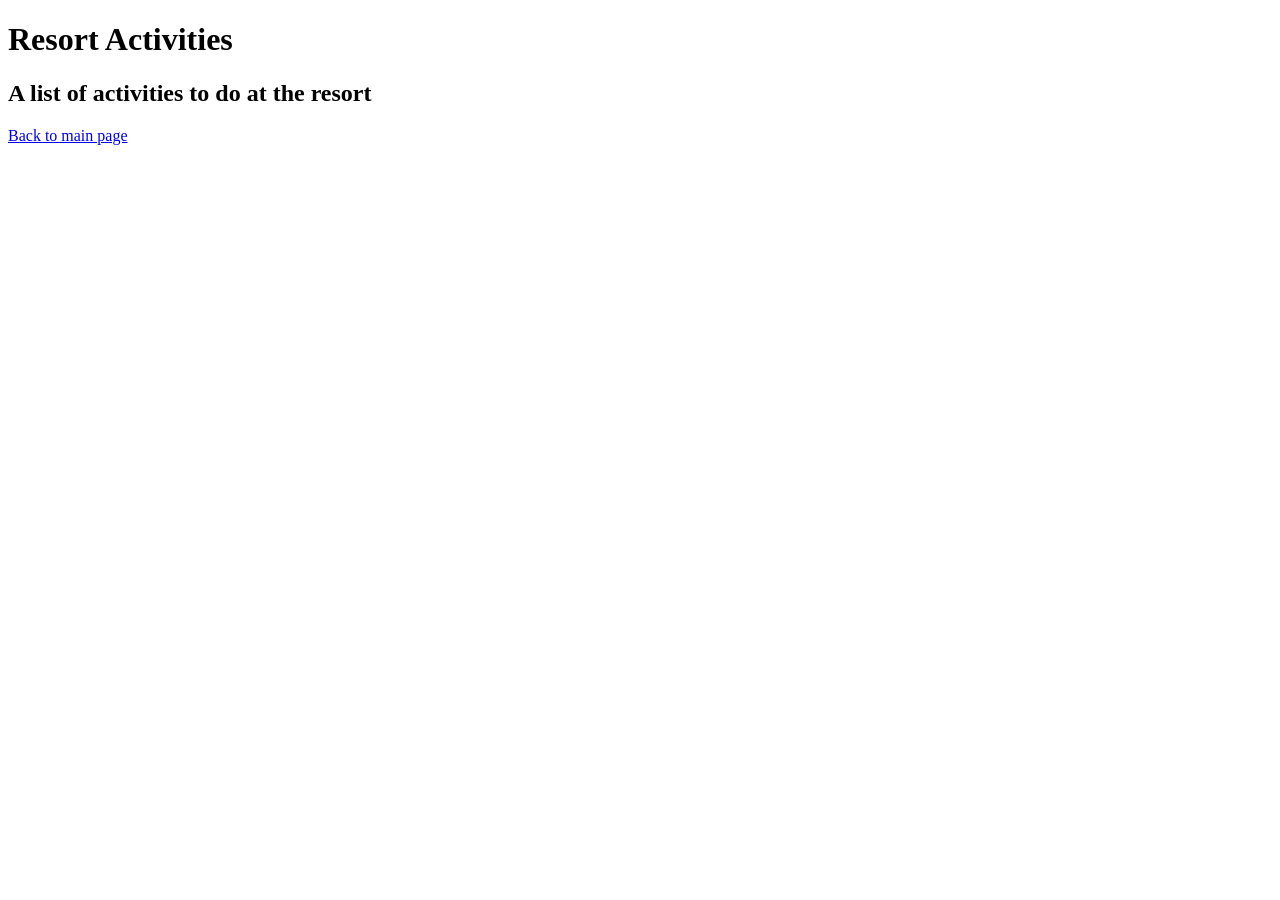
==== activities.html @ 26ede874 "Add list to accommodations and add links back to main webpage" ====
<!DOCTYPE html>
<html lang="en-US">
<head>
  <link href="css/styles.css" rel="stylesheet" type="text/css">
  <title>Resort Activities</title>
</head>
<body>
  <h1>Resort Activities</h1>
  <h2>A list of activities to do at the resort</h2>
  <ul>
    
  </ul>
  <p><a href="resort-website.html">Back to main page</a></p>
</body>
</html>
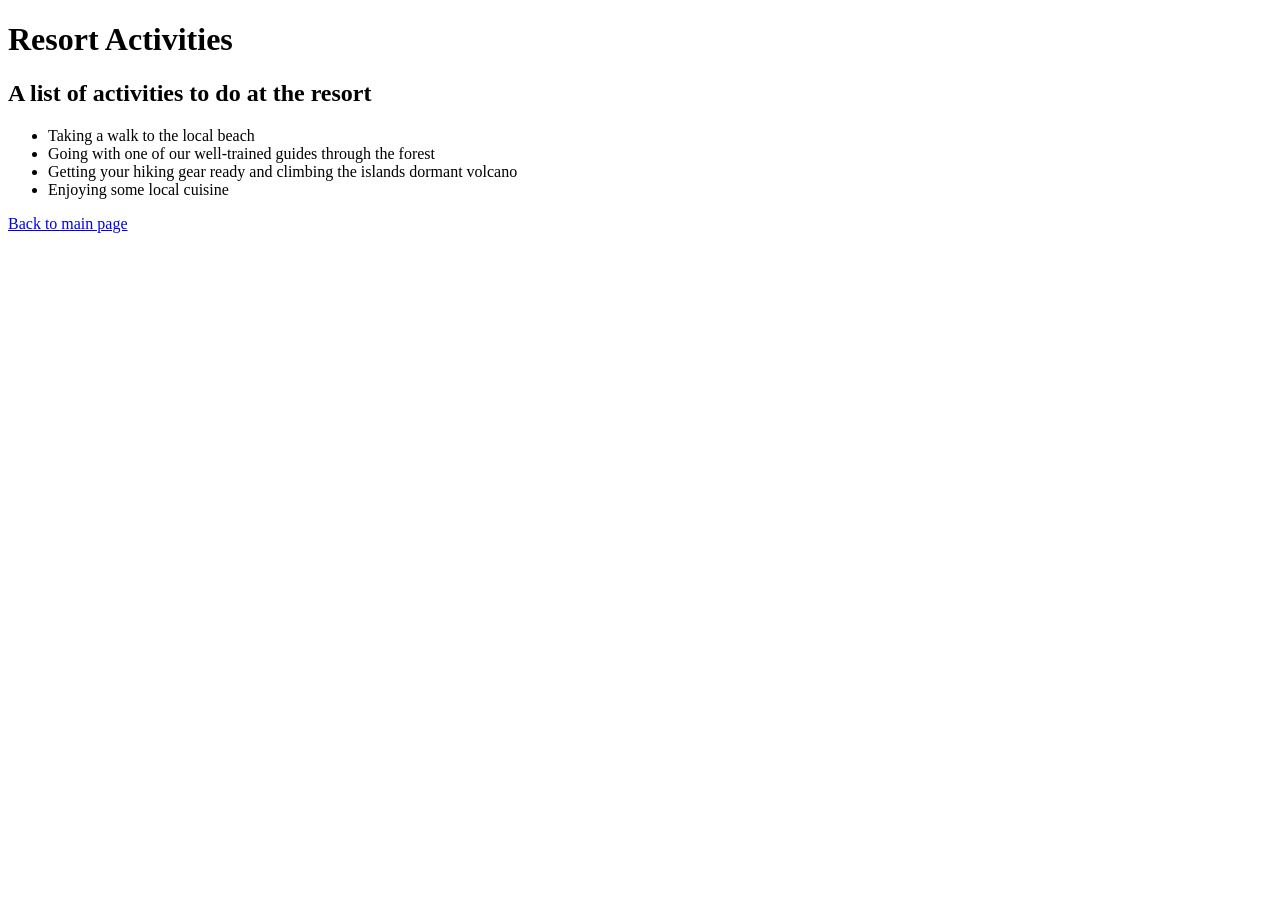
==== commit 50bb7def: "Add list to activities and revise the accommodations list" ====
--- a/activities.html
+++ b/activities.html
@@ -8,7 +8,10 @@
   <h1>Resort Activities</h1>
   <h2>A list of activities to do at the resort</h2>
   <ul>
-    
+    <li>Taking a walk to the local beach</li>
+    <li>Going with one of our well-trained guides through the forest</li>
+    <li>Getting your hiking gear ready and climbing the islands dormant volcano</li>
+    <li>Enjoying some local cuisine</li>
   </ul>
   <p><a href="resort-website.html">Back to main page</a></p>
 </body>
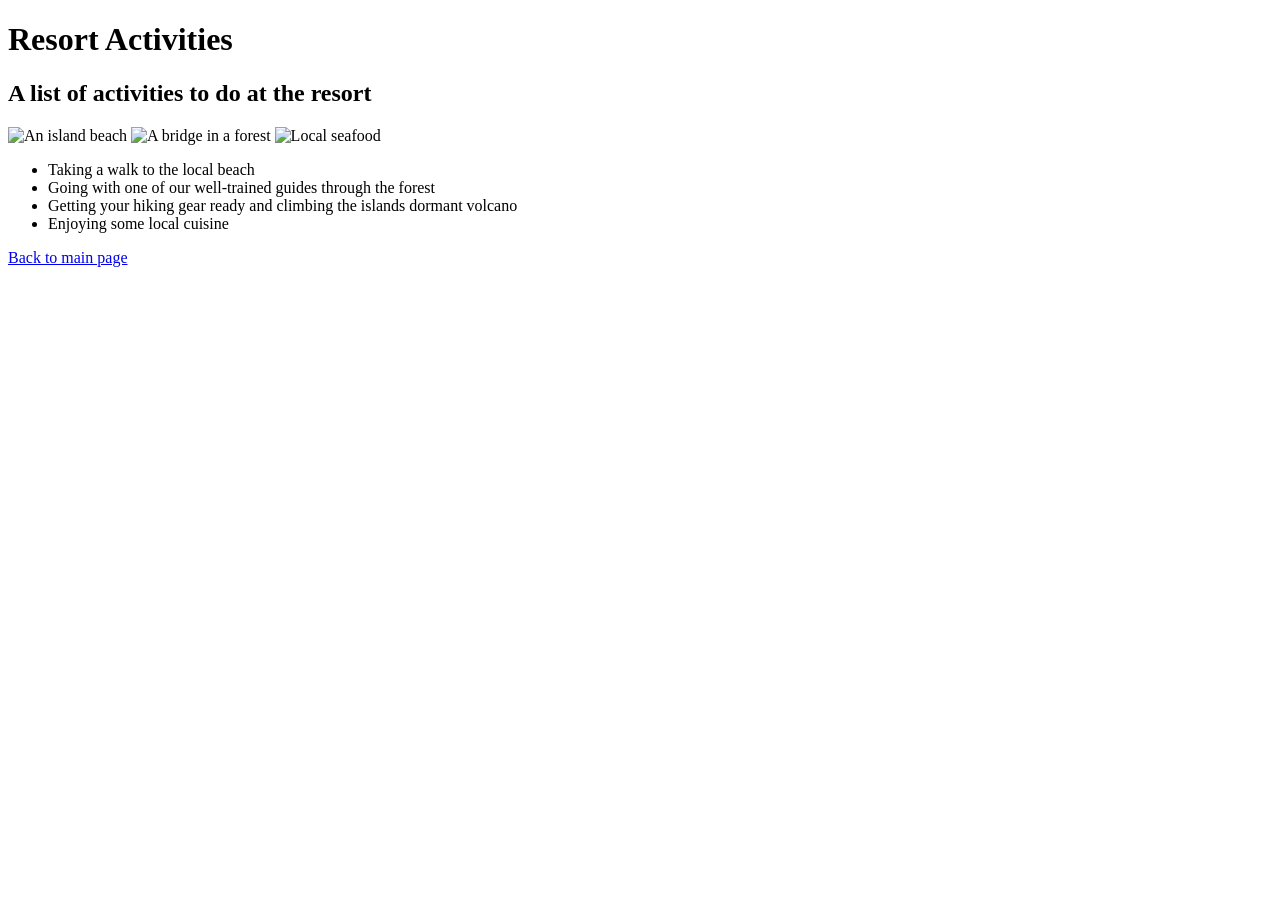
==== commit 1c3ea0e7: "Add images to the activities page" ====
--- a/activities.html
+++ b/activities.html
@@ -7,6 +7,9 @@
 <body>
   <h1>Resort Activities</h1>
   <h2>A list of activities to do at the resort</h2>
+  <img src="https://images.fineartamerica.com/images/artworkimages/mediumlarge/3/1-sunset-on-the-beach-of-oak-island-nc-charlotte-payne.jpg" alt="An island beach" width="280" height="180">
+  <img src="https://www.bi-landtrust.org/wp-content/uploads/2017/04/GF_Bridge_Slider.jpg" alt="A bridge in a forest" width="366" height="207">
+  <img src="https://popmenucloud.com/cdn-cgi/image/width%3D1200%2Cheight%3D1200%2Cfit%3Dscale-down%2Cformat%3Dauto%2Cquality%3D60/bgudmtrw/9f70355d-b57b-41cb-a92a-03e930f48f47.jpg" alt="Local seafood" width="300" height="200">
   <ul>
     <li>Taking a walk to the local beach</li>
     <li>Going with one of our well-trained guides through the forest</li>
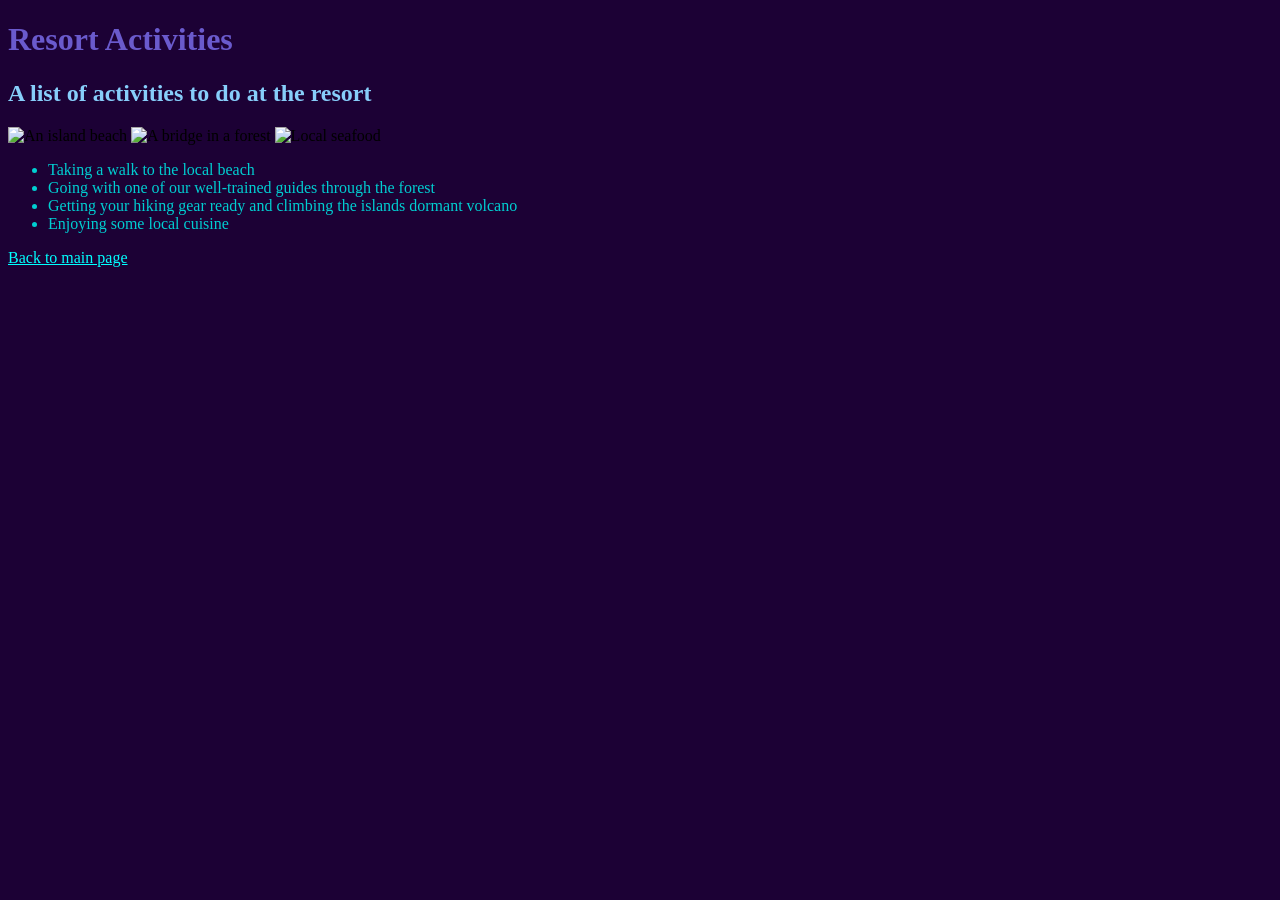
==== commit 8678d05f: "Add README" ====
--- a/activities.html
+++ b/activities.html
@@ -16,6 +16,6 @@
     <li>Getting your hiking gear ready and climbing the islands dormant volcano</li>
     <li>Enjoying some local cuisine</li>
   </ul>
-  <p><a href="resort-website.html">Back to main page</a></p>
+  <p><a href="index.html">Back to main page</a></p>
 </body>
 </html>
--- a/css/styles.css
+++ b/css/styles.css
@@ -0,0 +1,27 @@
+a {
+  color:cyan;
+}
+
+a:visited {
+  color:darkcyan;
+}
+
+body {
+  background-color:rgb(28, 1, 53);
+}
+
+h1 {
+  color:slateblue;
+}
+
+h2 {
+  color:lightskyblue;
+}
+
+p {
+  color:darkturquoise;
+}
+
+ul {
+  color:darkturquoise;
+}
